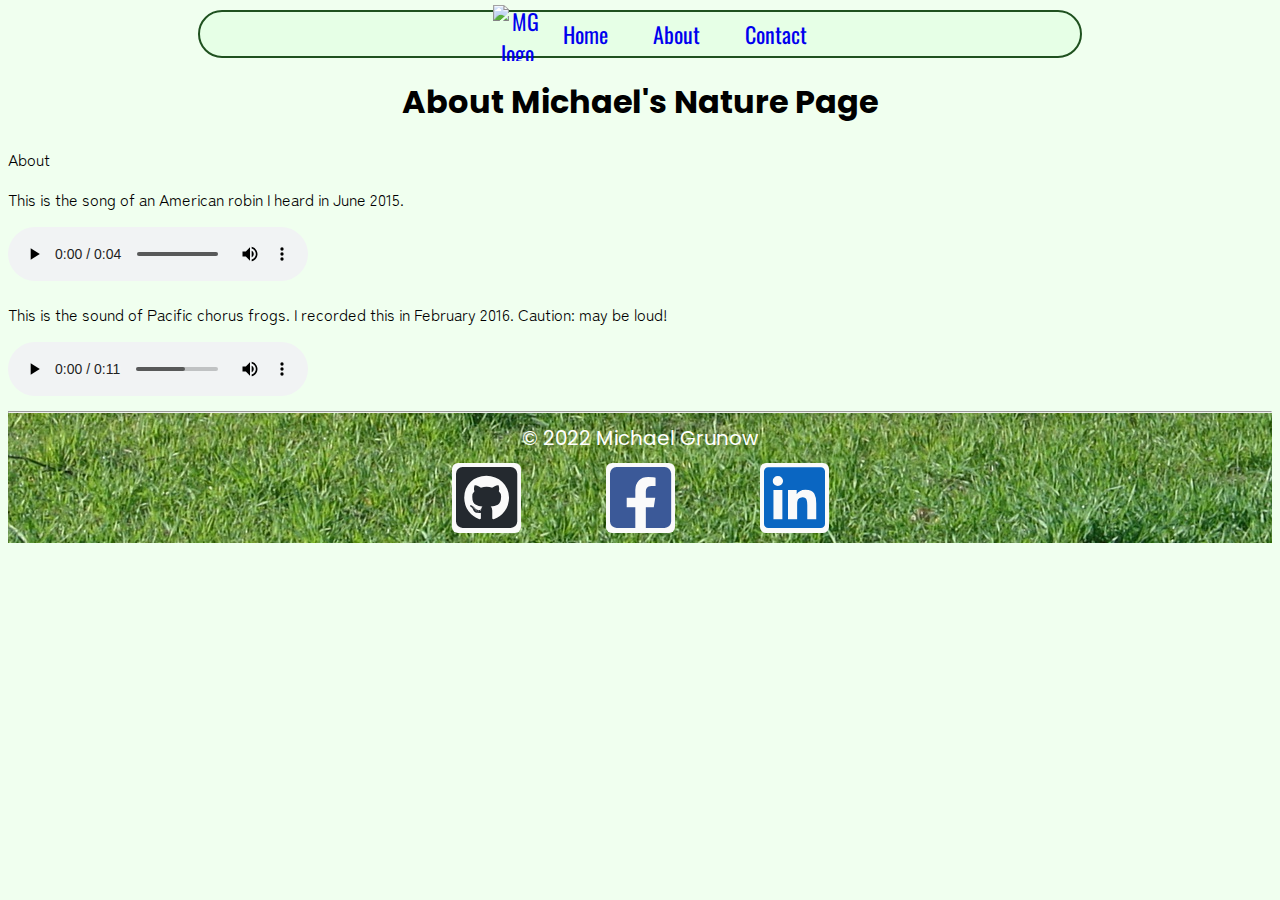
==== about.html @ 29841cae "feat(html): add improved footer" ====
<!DOCTYPE html>
<html lang="en">
<head>
    <meta charset="UTF-8">
    <meta http-equiv="X-UA-Compatible" content="IE=edge">
    <meta name="viewport" content="width=device-width, initial-scale=1.0">
    <link rel="stylesheet" href="css\styles.css">
    <link rel="stylesheet" href="assets\fontawesome\css\all.css">
    <title>Michael's Nature Page - About</title>
</head>
<body>
    <!-- main header with page links in nav bar -->
    <header>
        <nav>            
            <ul>
                <a href="index.html">
                    <img class="logo" src="img\Mg-tree-logo.svg" alt="MG logo">
                </a>
                <li>
                    <a href="index.html">Home</a>
                </li>
                <li>
                    <a href="about.html">About</a>
                </li>
                <li>
                    <a href="contact.html">Contact</a>
                </li>
            </ul>
        </nav>
    </header>
    <main>
        <section>
            <h1>About Michael's Nature Page</h1>
            <p>
                About
            </p>
        </section>
        <section>
            <p>
                This is the song of an American robin I heard in June 2015.
            </p>
            <audio controls>
                <source src="audio\AmericanRobin.mp3">
            </audio>
        </section>
        <section>
            <p>
                This is the sound of Pacific chorus frogs. I recorded this in February 2016. Caution: may be loud!
            </p>
            <audio controls>
                <source src="audio\PacificChorusFrog.mp3">
            </audio>
        </section>
    </main>  
    <!-- footer with social media links -->
    <footer>
        <hr>
        &copy; 2022 Michael Grunow
        <div>
            <a href="https://www.github.com/Mgrunow1" class="fa-brands fa-github-square" alt="GitHub"></a>
            <a href="https://www.facebook.com/michaelgrunow" class="fa-brands fa-facebook-square" alt="Facebook"></a>
            <a href="https://www.linkedin.com/in/michaelgrunowbiology" class="fa-brands fa-linkedin" alt="LinkedIn"></a>
        </div>
    </footer>
</body>
</html>
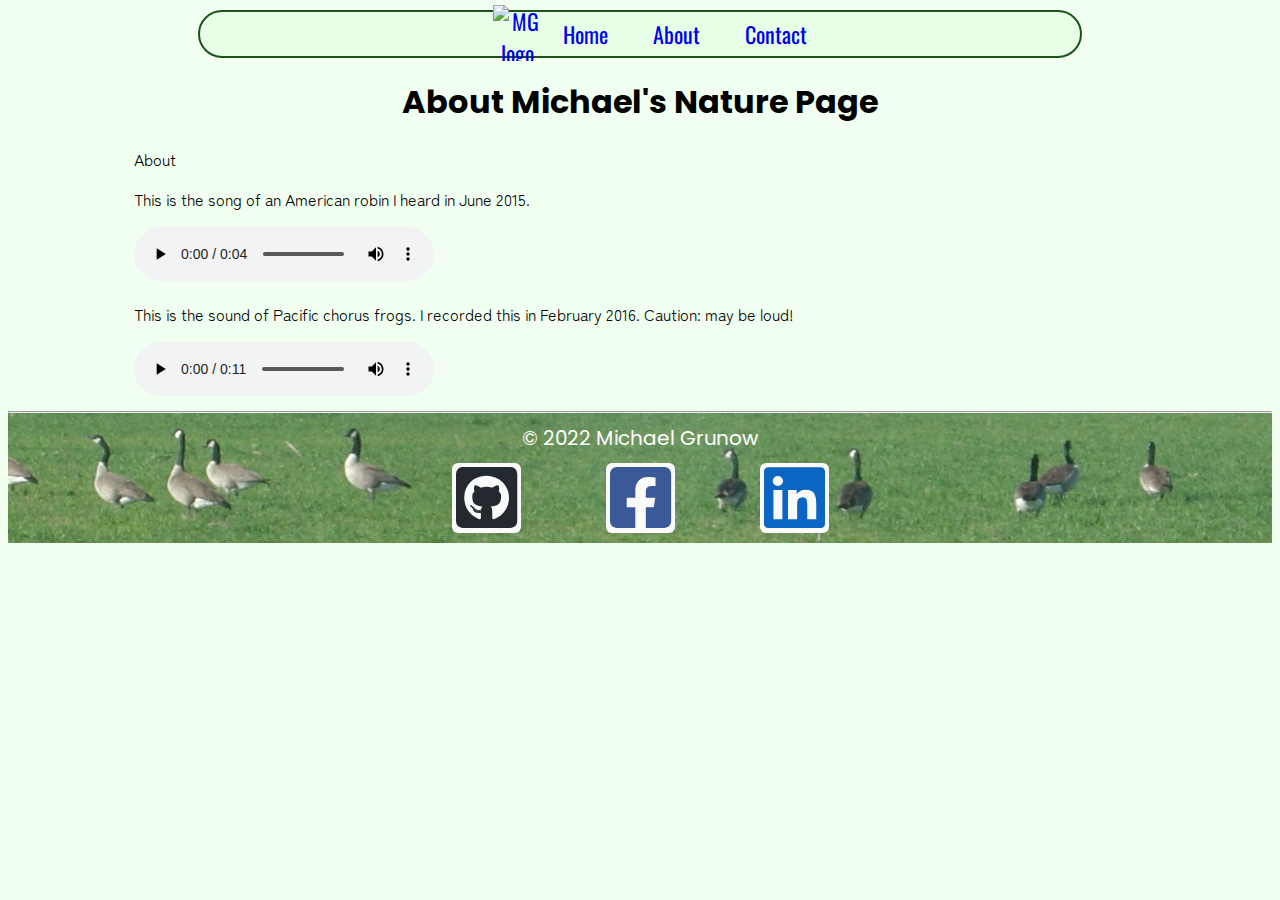
==== commit 0f0757ce: "fix(html): change hero image" ====
--- a/about.html
+++ b/about.html
@@ -6,7 +6,7 @@
     <meta name="viewport" content="width=device-width, initial-scale=1.0">
     <link rel="stylesheet" href="css\styles.css">
     <link rel="stylesheet" href="assets\fontawesome\css\all.css">
-    <title>Michael's Nature Page - About</title>
+    <title>Michael Grunow's Nature Page - About</title>
 </head>
 <body>
     <!-- main header with page links in nav bar -->
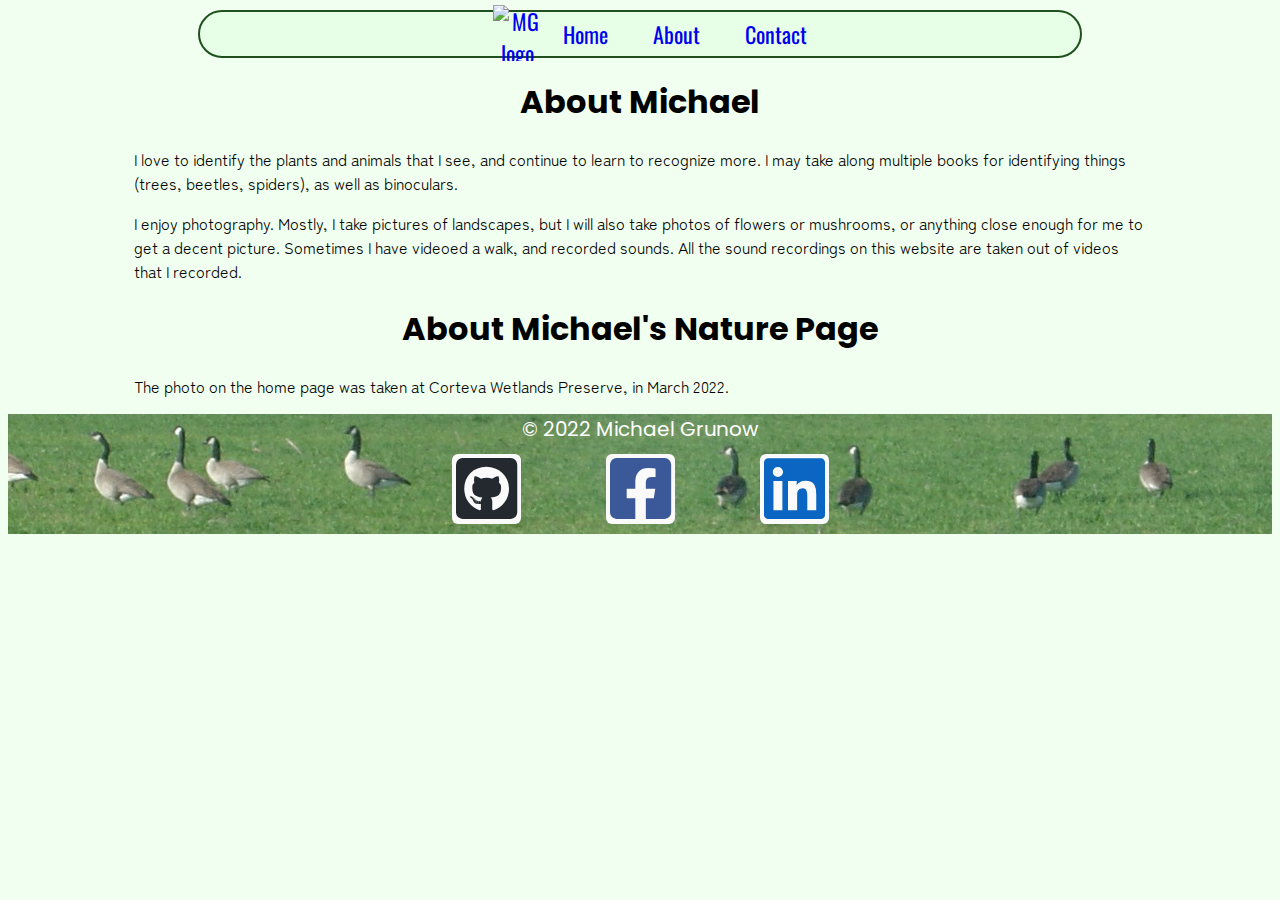
==== commit 5a233335: "feat(html): add more images to home page" ====
--- a/about.html
+++ b/about.html
@@ -30,31 +30,23 @@
     </header>
     <main>
         <section>
-            <h1>About Michael's Nature Page</h1>
+            <h1>About Michael</h1>
             <p>
-                About
+                I love to identify the plants and animals that I see, and continue to learn to recognize more. I may take along multiple books for identifying things (trees, beetles, spiders), as well as binoculars.
+            </p>
+            <p>
+                I enjoy photography. Mostly, I take pictures of landscapes, but I will also take photos of flowers or mushrooms, or anything close enough for me to get a decent picture. Sometimes I have videoed a walk, and recorded sounds. All the sound recordings on this website are taken out of videos that I recorded.
             </p>
         </section>
         <section>
+            <h1>About Michael's Nature Page</h1>
             <p>
-                This is the song of an American robin I heard in June 2015.
+                The photo on the home page was taken at Corteva Wetlands Preserve, in March 2022.
             </p>
-            <audio controls>
-                <source src="audio\AmericanRobin.mp3">
-            </audio>
-        </section>
-        <section>
-            <p>
-                This is the sound of Pacific chorus frogs. I recorded this in February 2016. Caution: may be loud!
-            </p>
-            <audio controls>
-                <source src="audio\PacificChorusFrog.mp3">
-            </audio>
-        </section>
+        </section> 
     </main>  
     <!-- footer with social media links -->
     <footer>
-        <hr>
         &copy; 2022 Michael Grunow
         <div>
             <a href="https://www.github.com/Mgrunow1" class="fa-brands fa-github-square" alt="GitHub"></a>
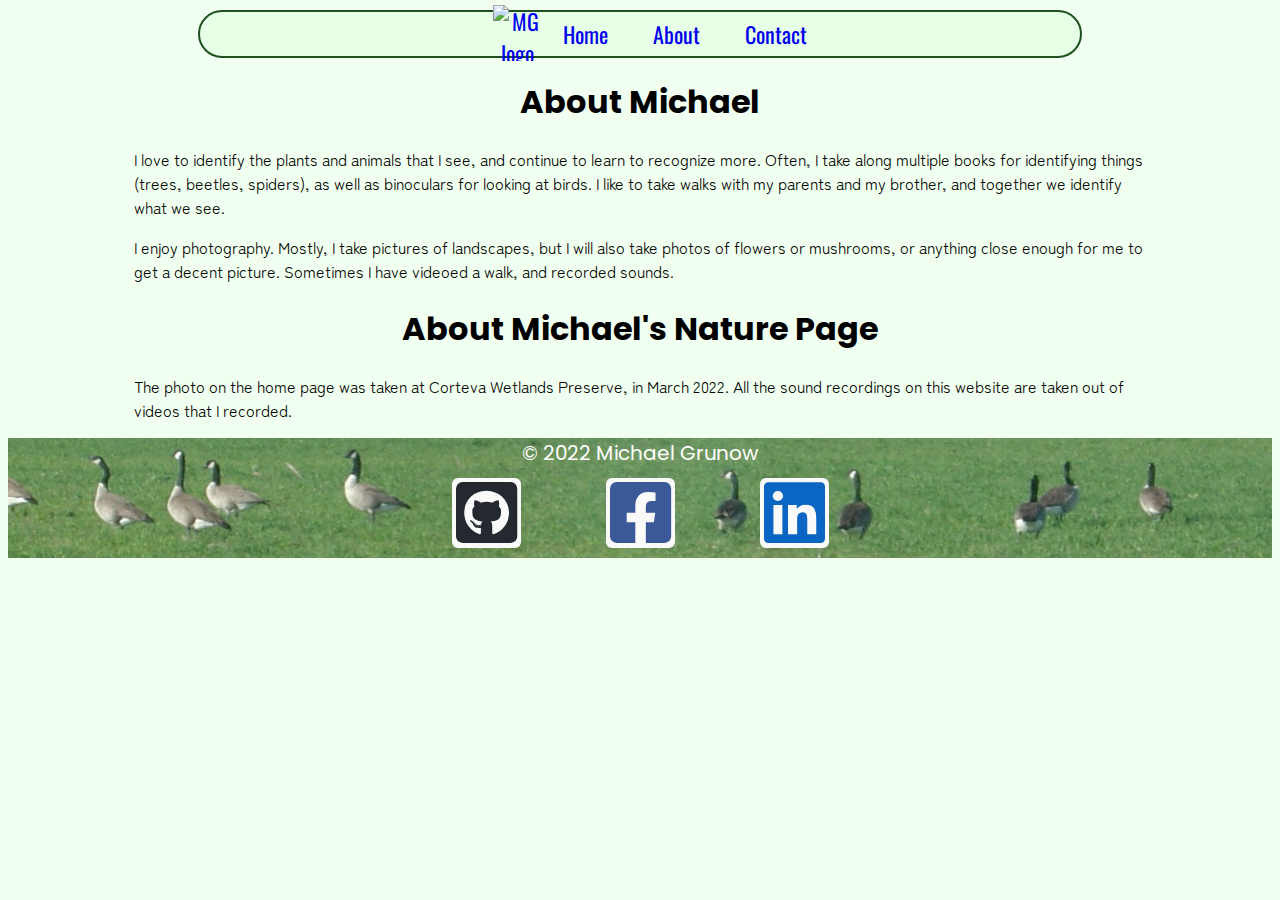
==== commit 6cd333e3: "fix(html): remove image size change on hover" ====
--- a/about.html
+++ b/about.html
@@ -32,16 +32,16 @@
         <section>
             <h1>About Michael</h1>
             <p>
-                I love to identify the plants and animals that I see, and continue to learn to recognize more. I may take along multiple books for identifying things (trees, beetles, spiders), as well as binoculars.
+                I love to identify the plants and animals that I see, and continue to learn to recognize more. Often, I take along multiple books for identifying things (trees, beetles, spiders), as well as binoculars for looking at birds. I like to take walks with my parents and my brother, and together we identify what we see.
             </p>
             <p>
-                I enjoy photography. Mostly, I take pictures of landscapes, but I will also take photos of flowers or mushrooms, or anything close enough for me to get a decent picture. Sometimes I have videoed a walk, and recorded sounds. All the sound recordings on this website are taken out of videos that I recorded.
+                I enjoy photography. Mostly, I take pictures of landscapes, but I will also take photos of flowers or mushrooms, or anything close enough for me to get a decent picture. Sometimes I have videoed a walk, and recorded sounds.
             </p>
         </section>
         <section>
             <h1>About Michael's Nature Page</h1>
             <p>
-                The photo on the home page was taken at Corteva Wetlands Preserve, in March 2022.
+                The photo on the home page was taken at Corteva Wetlands Preserve, in March 2022. All the sound recordings on this website are taken out of videos that I recorded.
             </p>
         </section> 
     </main>  
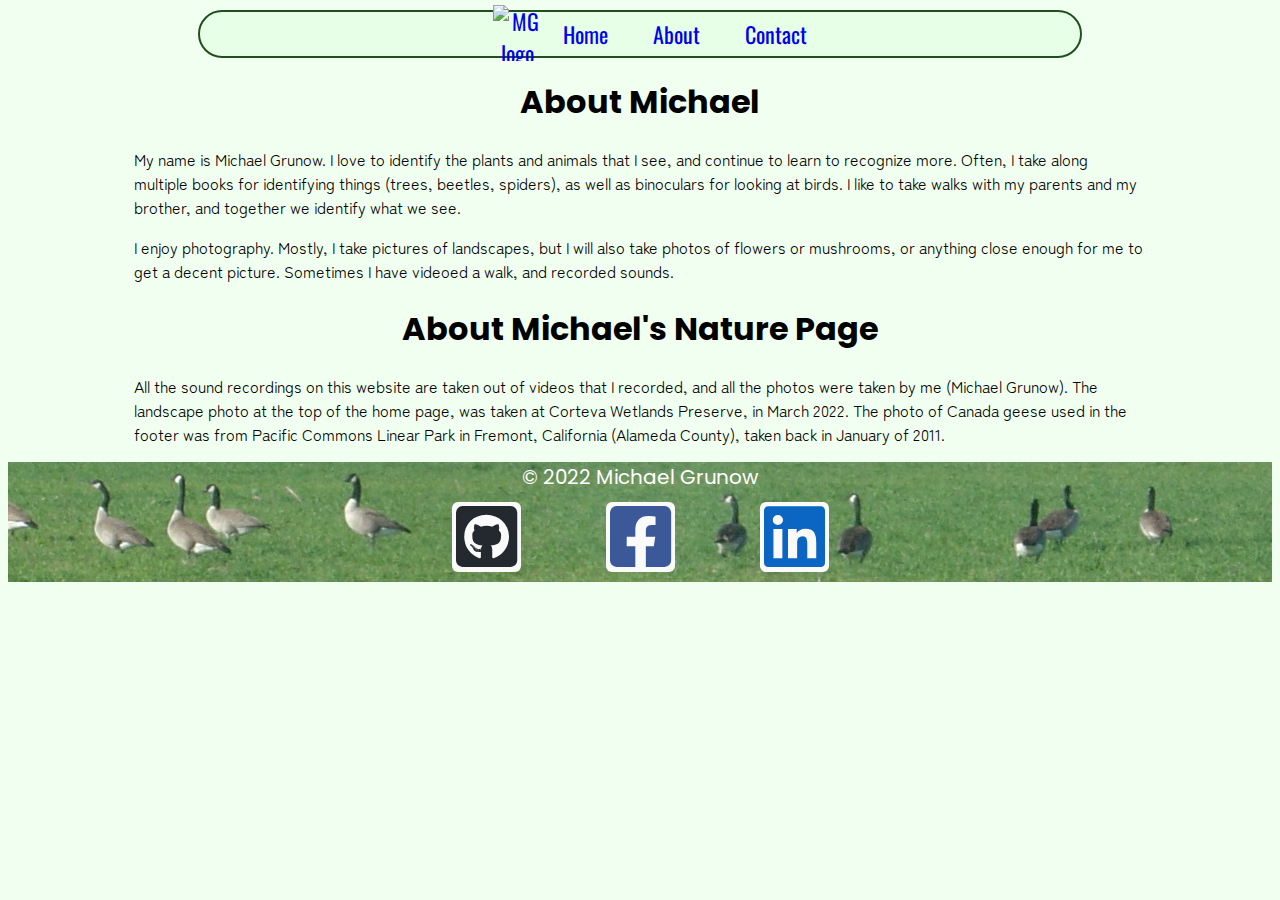
==== commit 1beb48eb: "fix(html): update About page with picture info" ====
--- a/about.html
+++ b/about.html
@@ -32,7 +32,7 @@
         <section>
             <h1>About Michael</h1>
             <p>
-                I love to identify the plants and animals that I see, and continue to learn to recognize more. Often, I take along multiple books for identifying things (trees, beetles, spiders), as well as binoculars for looking at birds. I like to take walks with my parents and my brother, and together we identify what we see.
+                My name is Michael Grunow. I love to identify the plants and animals that I see, and continue to learn to recognize more. Often, I take along multiple books for identifying things (trees, beetles, spiders), as well as binoculars for looking at birds. I like to take walks with my parents and my brother, and together we identify what we see.
             </p>
             <p>
                 I enjoy photography. Mostly, I take pictures of landscapes, but I will also take photos of flowers or mushrooms, or anything close enough for me to get a decent picture. Sometimes I have videoed a walk, and recorded sounds.
@@ -41,7 +41,7 @@
         <section>
             <h1>About Michael's Nature Page</h1>
             <p>
-                The photo on the home page was taken at Corteva Wetlands Preserve, in March 2022. All the sound recordings on this website are taken out of videos that I recorded.
+                All the sound recordings on this website are taken out of videos that I recorded, and all the photos were taken by me (Michael Grunow). The landscape photo at the top of the home page, was taken at Corteva Wetlands Preserve, in March 2022. The photo of Canada geese used in the footer was from Pacific Commons Linear Park in Fremont, California (Alameda County), taken back in January of 2011.
             </p>
         </section> 
     </main>  
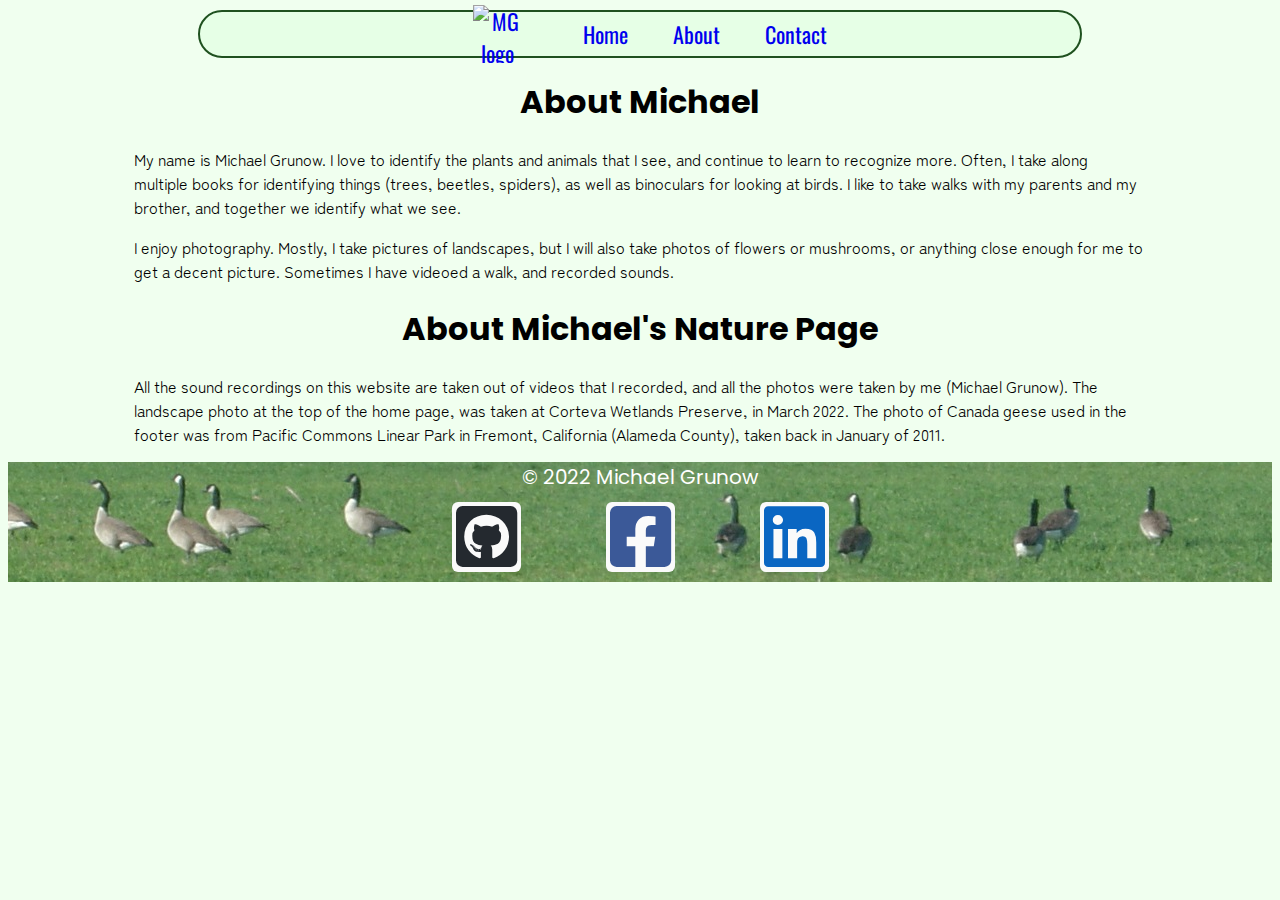
==== commit 9e141767: "fix html errors found by W3C markup validation service" ====
--- a/about.html
+++ b/about.html
@@ -4,8 +4,9 @@
     <meta charset="UTF-8">
     <meta http-equiv="X-UA-Compatible" content="IE=edge">
     <meta name="viewport" content="width=device-width, initial-scale=1.0">
-    <link rel="stylesheet" href="css\styles.css">
-    <link rel="stylesheet" href="assets\fontawesome\css\all.css">
+    <link rel="stylesheet" href="css/styles.css">
+    <link rel="stylesheet" href="assets/fontawesome/css/all.css">
+    <link rel="icon" href="img/favicon.png">
     <title>Michael Grunow's Nature Page - About</title>
 </head>
 <body>
@@ -13,9 +14,11 @@
     <header>
         <nav>            
             <ul>
-                <a href="index.html">
-                    <img class="logo" src="img\Mg-tree-logo.svg" alt="MG logo">
-                </a>
+                <li>
+                    <a href="index.html">
+                        <img class="logo" src="img\Mg-tree-logo.svg" alt="MG logo">
+                    </a>
+                </li>
                 <li>
                     <a href="index.html">Home</a>
                 </li>
@@ -49,9 +52,9 @@
     <footer>
         &copy; 2022 Michael Grunow
         <div>
-            <a href="https://www.github.com/Mgrunow1" class="fa-brands fa-github-square" alt="GitHub"></a>
-            <a href="https://www.facebook.com/michaelgrunow" class="fa-brands fa-facebook-square" alt="Facebook"></a>
-            <a href="https://www.linkedin.com/in/michaelgrunowbiology" class="fa-brands fa-linkedin" alt="LinkedIn"></a>
+            <a href="https://www.github.com/Mgrunow1" class="fa-brands fa-github-square"></a>
+            <a href="https://www.facebook.com/michaelgrunow" class="fa-brands fa-facebook-square"></a>
+            <a href="https://www.linkedin.com/in/michaelgrunowbiology" class="fa-brands fa-linkedin"></a>
         </div>
     </footer>
 </body>
--- a/css/styles.css
+++ b/css/styles.css
@@ -0,0 +1,253 @@
+/* Import from Google fonts */
+@import url('https://fonts.googleapis.com/css2?family=Oswald:wght@600&family=Poppins:wght@500&family=Zen+Maru+Gothic:wght@600&display=swap');
+
+* {
+    box-sizing: border-box;
+}
+body {
+    background-color: rgb(240, 255, 239);
+    font-family: 'Zen Maru Gothic', sans-serif;
+}
+/* nav bar is inside header */
+header {
+    /* center */
+    width: 70%;
+    margin-left: auto;
+    margin-right: auto;
+    margin-bottom: 22px;
+    /* rounded border */
+    border: 2px solid rgb(31, 81, 31);
+    border-radius: 30px;
+    padding: 0px;
+    /* keep at top */
+    position: sticky;
+    top: 10px;
+    background-color: rgb(230, 255, 230);
+}
+nav {
+    text-align: center;
+    /* center the nav bar in the header */
+    margin-left: auto;
+    margin-right: auto;
+    width: fit-content;
+    padding: 0px;
+    /* set the font */
+    font-family: 'Oswald', sans-serif;
+    font-size: 22px;
+}
+footer {
+        width: 100%;
+        text-align: center;
+        font-family: 'Poppins', sans-serif;
+        font-size: 20px;
+        color: white;
+        background-image: url("../img/geese.jpg");
+        background-position: center;
+        background-repeat: no-repeat;
+}
+section {
+    margin-left: auto;
+    margin-right: auto;
+    width: 80%;
+}
+/* center all h1 headings */
+h1 {
+    text-align: center;
+    font-family: 'Poppins', sans-serif;
+}
+/* styling for nav bar components */
+nav ul {
+    list-style-type: none;
+    margin: 6px;
+}
+li {
+    display: inline;
+    margin: 0px 20px 120px 20px;
+}
+li a {
+    text-decoration: none;
+}
+/* make audio controls more visible against background */
+audio {
+    border: 2px solid rgb(31, 81, 31);
+    border-radius: 30px;
+}
+/* styling for contact form */
+input {
+    display: block;
+    width: 100%;
+    background-color: rgb(240, 255, 239);
+}
+textarea {
+    width: 100%;
+    background-color: rgb(240, 255, 239);
+    resize: vertical;
+}
+button {
+    background-color: rgb(176, 207, 255); /* match logo background */
+    padding: 7px;
+    border-radius: 5px;
+    /* set the font */
+    font-family: 'Oswald', sans-serif;
+    font-size: 19px;
+}
+button:hover {
+    background-color: rgb(102, 153, 230);
+    color: white;
+}
+/* class for logo image */
+.logo {
+    height: 58px;
+    width: 50px;
+    margin: 0px;
+    float: left;
+    /* move up to better position on nav bar */
+    position: relative;
+    bottom: 13px;
+}
+/* class for columns */
+.column, .column-audio {
+    float: left;
+    width: 50%;
+    padding: 20px;
+}
+.row {
+    width: 100%;
+}
+.row::after {
+    clear: both;
+}
+.row-break {
+    clear: both;
+}
+.border-left {
+    border-left: 2px dashed rgb(31, 81, 31);
+}
+.border-top {
+    border-top: 2px dashed rgb(31, 81, 31);
+}
+/* class for hero image */
+.hero {
+    margin: 0px;
+    width: 100%;
+}
+/* class for small images */
+.small-pic {
+    width: 320px;
+    height: 240px;
+    float: left;
+    margin: 10px;
+}
+.medium-pic {
+    margin-left: auto;
+    margin-right: auto;
+    width: 640px;
+    height: 480px;
+}
+/* containers around embedded map */
+.map-frame {
+    width: 100%;
+    display: flex;
+    justify-content: center;
+}
+.map {
+    margin-bottom: 30px;
+}
+.column-narrow {
+    width: 20%;
+    padding-left: 20px;
+    padding-right: 20px;
+}
+/* container for contact form */
+.contact {
+    background-color: rgb(68, 120, 33); /* match tree logo */
+    color: white;
+    margin-left: auto;
+    margin-right: auto;
+    width: 70%;
+    padding: 15px;
+    border-radius: 11px;
+}
+/* put first and last name side-by-side in contact form */
+.name-fields {
+    width: 50%;
+    float: left;
+    margin-bottom: 16px;
+}
+.name-block::after {
+    clear: left;
+}
+/* Font Awesome icons */
+.fa-brands {
+    margin: 10px 40px;
+    padding: 0px 4px;
+    font-size: 70px;
+    text-align: center;
+    text-decoration: none;
+    /* distinguish from background */
+    background-color: rgb(250, 250, 250);
+    border-radius: 6px;
+}
+/* give brand colors to their logos */
+.fa-github-square {
+    color: rgb(36,41,47);
+}
+.fa-facebook-square {
+    color: rgb(59,89,152);
+}
+.fa-linkedin {
+    color: rgb(10,102,194);
+}
+/* text that goes next to photos on home page */
+.photo-text {
+    padding: 5px;
+}
+.photo-text::after {
+    clear: left;
+}
+@media screen and (max-width: 1024px) {
+    .small-pic {
+        width: 69%;
+        height: auto;
+        float: none;
+        clear: both;
+    }
+}
+@media screen and (max-width: 900px) {
+    .map-frame {
+        flex-direction: column;
+        justify-content: start;
+        align-items: center;
+    }
+    .column-narrow {
+        width: 80%;
+    }
+}
+/* change audio-player layout and large pictures on small screens */
+@media screen and (max-width: 740px) {
+    .medium-pic {
+        width: 100%;
+        height: auto;
+    }
+    .column-audio {
+        float: none;
+        clear: both;
+        width: 80%;
+        margin-left: auto;
+        margin-right: auto;
+        border-left: 0px;
+    }
+}
+/* change display of header and footer on small screens */
+@media screen and (max-width: 600px) {
+    /* allow links in nav bar to stack vertically */
+    li {
+        display: block;
+        margin: 0px;
+    }
+    /* reduce space between icons in footer */
+    .fa-brands {
+        margin: 10px;
+        font-size: 50px;
+    }
+}